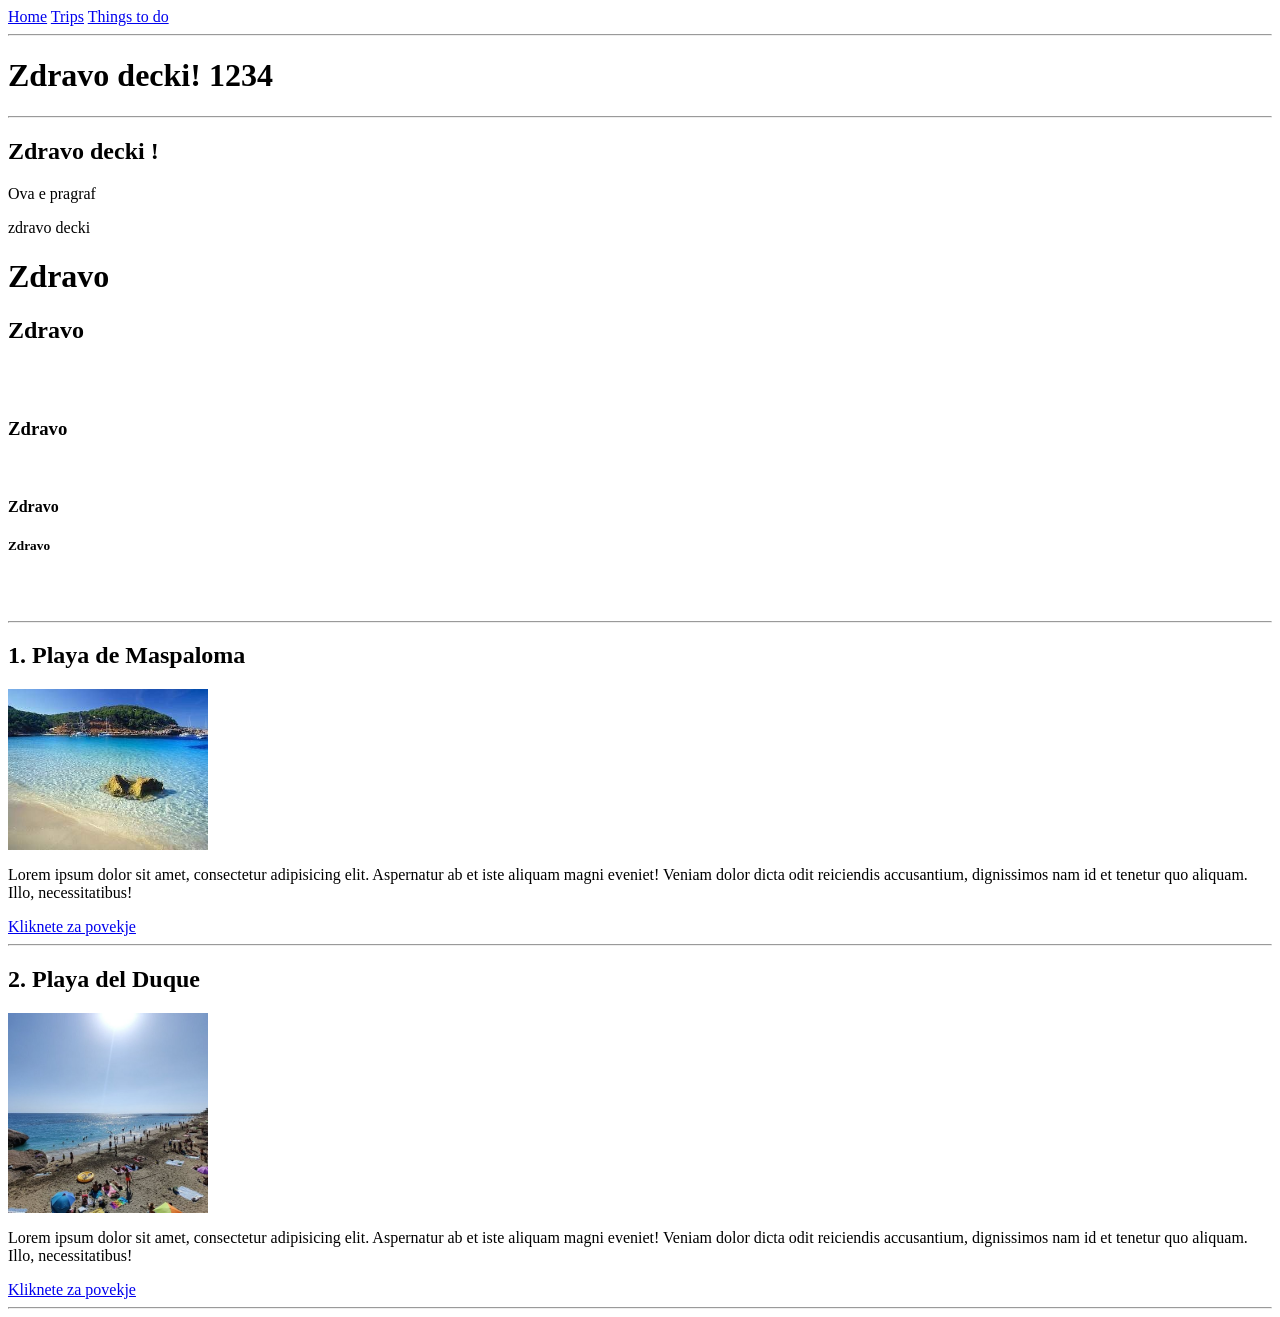
==== html-1/index.html @ 6a1905e9 "html 1" ====
<html>
  <head>
    <title>HTML 1</title>
  </head>

  <body>
    <a href="index.html">Home</a>
    <a href="trips.html">Trips</a>
    <a href="things-to-do.html">Things to do</a>
    <hr />

    <h1>Zdravo decki! 1234</h1>
    <hr />

    <h2>Zdravo decki !</h2>
    <p>Ova e pragraf</p>

    <p>zdravo decki</p>

    <h1>Zdravo</h1>
    <h2>Zdravo</h2>

    <a href=""></a>

    <br />
    <br />

    <h3>Zdravo</h3>
    <br />
    <h4>Zdravo</h4>
    <h5>Zdravo</h5>

    <br />

    <br />
    <hr />
    <h2>1. Playa de Maspaloma</h2>
    <img src="images/spagnaparadisiinmezzoalmare.jpg" alt="Beach" width="200" />
    <p>
      Lorem ipsum dolor sit amet, consectetur adipisicing elit. Aspernatur ab et
      iste aliquam magni eveniet! Veniam dolor dicta odit reiciendis
      accusantium, dignissimos nam id et tenetur quo aliquam. Illo,
      necessitatibus!
    </p>
    <a
      href="https://www.tripadvisor.com/Attractions-g187427-Activities-c61-t52-Spain.html"
      target="_blank"
      >Kliknete za povekje</a
    >

    <hr />

    <h2>2. Playa del Duque</h2>
    <img
      src="images/img-20200805-173903-largejpg.jpg"
      alt="Beach"
      width="200"
    />
    <p>
      Lorem ipsum dolor sit amet, consectetur adipisicing elit. Aspernatur ab et
      iste aliquam magni eveniet! Veniam dolor dicta odit reiciendis
      accusantium, dignissimos nam id et tenetur quo aliquam. Illo,
      necessitatibus!
    </p>
    <a
      href="https://www.tripadvisor.com/Attractions-g187427-Activities-c61-t52-Spain.html"
      target="_blank"
      >Kliknete za povekje</a
    >

    <hr />
  </body>
</html>
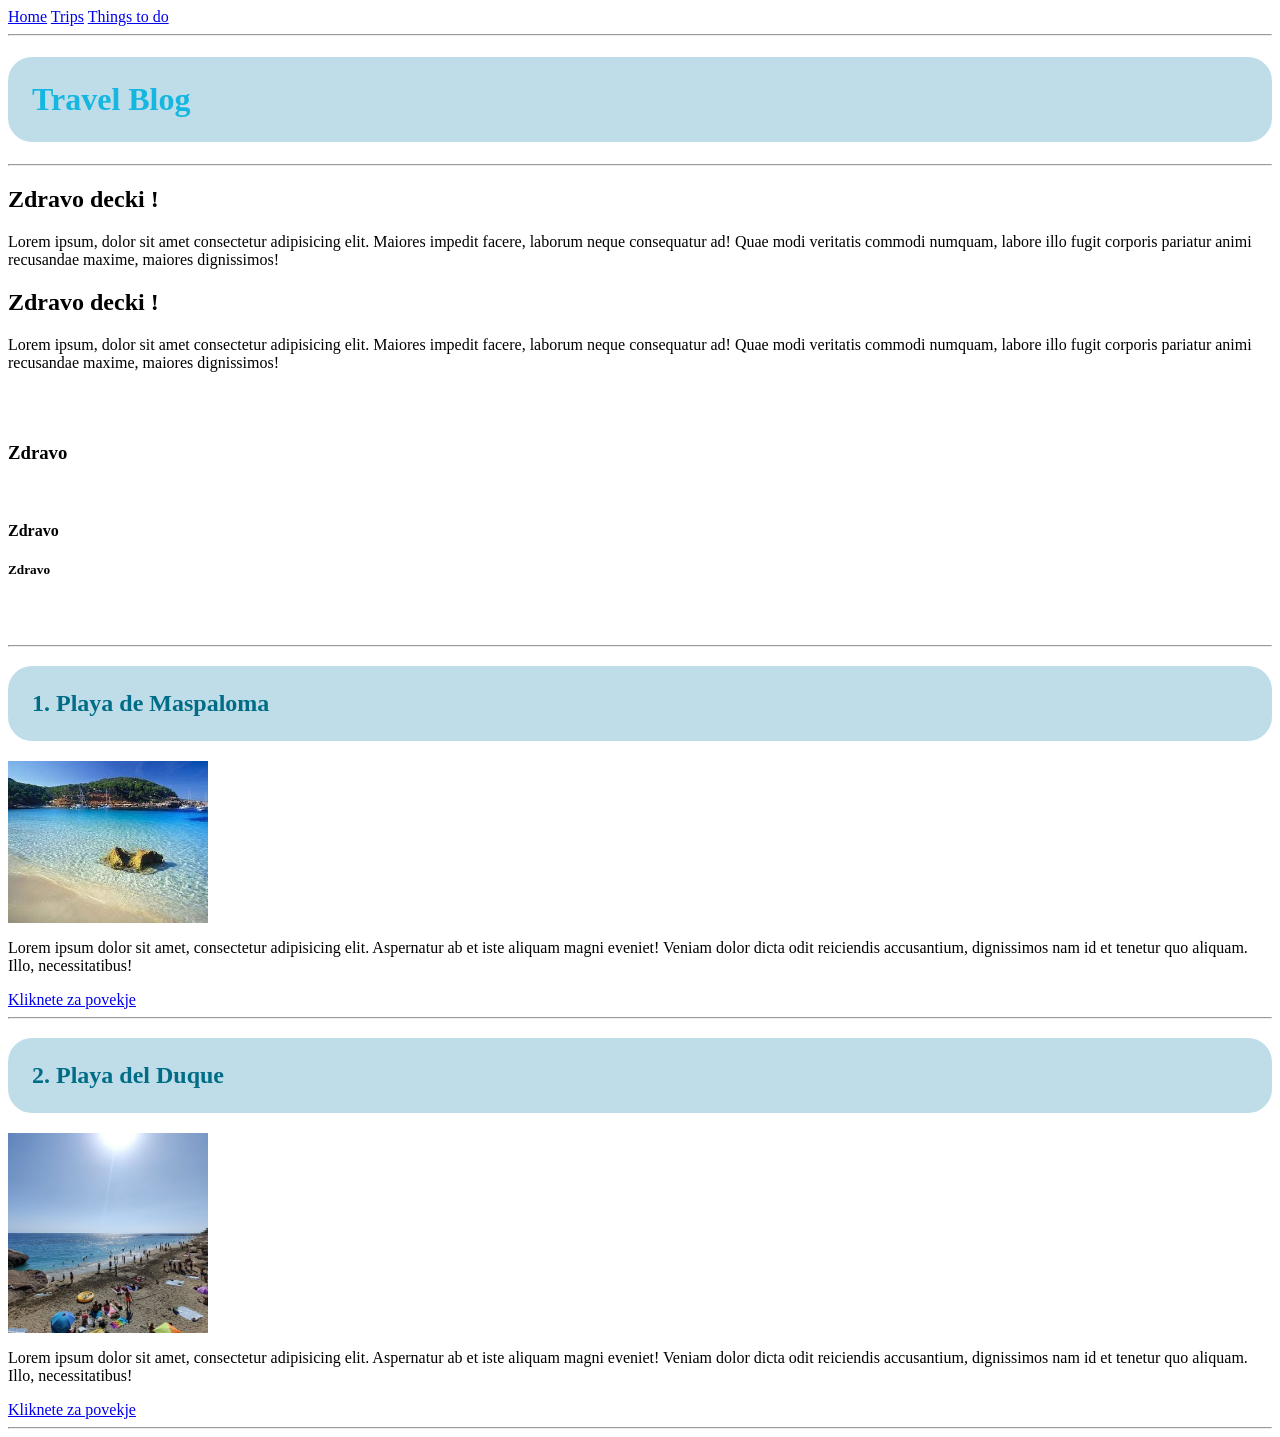
==== commit 0b833daa: "tables, forms, css intro" ====
--- a/html-1/index.html
+++ b/html-1/index.html
@@ -1,73 +1,111 @@
 <html>
-  <head>
-    <title>HTML 1</title>
-  </head>
 
-  <body>
-    <a href="index.html">Home</a>
-    <a href="trips.html">Trips</a>
-    <a href="things-to-do.html">Things to do</a>
-    <hr />
+<head>
+  <title>HTML 1</title>
+</head>
 
-    <h1>Zdravo decki! 1234</h1>
-    <hr />
+<body>
+  <a href="index.html">Home</a>
+  <a href="trips.html">Trips</a>
+  <a href="things-to-do.html">Things to do</a>
+  <hr />
 
-    <h2>Zdravo decki !</h2>
-    <p>Ova e pragraf</p>
+  <!-- 
+    CSS - Cascading Stylesheets
 
-    <p>zdravo decki</p>
+    1. inline - preku style atributot na html element koj sakame da go stilizirame
+    2. ?
+    3. ?
+    
+   -->
 
-    <h1>Zdravo</h1>
-    <h2>Zdravo</h2>
+  <h1 style="
+    color: #15b6df; 
+    background-color: rgb(191, 221, 233);
+    padding: 24px; 
+    border-radius: 24px;
+    ">Travel Blog</h1>
+  <hr />
 
-    <a href=""></a>
+  <h2>Zdravo decki !</h2>
+  <p>Lorem ipsum, dolor sit amet consectetur adipisicing elit. Maiores impedit facere, laborum neque consequatur ad!
+    Quae modi veritatis commodi numquam, labore illo fugit corporis pariatur animi recusandae maxime, maiores
+    dignissimos!</p>
 
-    <br />
-    <br />
+  <!-- <p>zdravo decki</p> -->
 
-    <h3>Zdravo</h3>
-    <br />
-    <h4>Zdravo</h4>
-    <h5>Zdravo</h5>
 
-    <br />
+  <h2>Zdravo decki !</h2>
+  <p>Lorem ipsum, dolor sit amet consectetur adipisicing elit. Maiores impedit facere, laborum neque consequatur ad!
+    Quae modi veritatis commodi numquam, labore illo fugit corporis pariatur animi recusandae maxime, maiores
+    dignissimos!</p>
 
-    <br />
-    <hr />
-    <h2>1. Playa de Maspaloma</h2>
-    <img src="images/spagnaparadisiinmezzoalmare.jpg" alt="Beach" width="200" />
-    <p>
-      Lorem ipsum dolor sit amet, consectetur adipisicing elit. Aspernatur ab et
-      iste aliquam magni eveniet! Veniam dolor dicta odit reiciendis
-      accusantium, dignissimos nam id et tenetur quo aliquam. Illo,
-      necessitatibus!
-    </p>
-    <a
-      href="https://www.tripadvisor.com/Attractions-g187427-Activities-c61-t52-Spain.html"
-      target="_blank"
-      >Kliknete za povekje</a
-    >
+  <!-- 
+      <h1>Zdravo</h1>
+      <h2>Zdravo</h2> 
+    -->
 
-    <hr />
+  <a href=""></a>
 
-    <h2>2. Playa del Duque</h2>
-    <img
-      src="images/img-20200805-173903-largejpg.jpg"
-      alt="Beach"
-      width="200"
-    />
-    <p>
-      Lorem ipsum dolor sit amet, consectetur adipisicing elit. Aspernatur ab et
-      iste aliquam magni eveniet! Veniam dolor dicta odit reiciendis
-      accusantium, dignissimos nam id et tenetur quo aliquam. Illo,
-      necessitatibus!
-    </p>
-    <a
-      href="https://www.tripadvisor.com/Attractions-g187427-Activities-c61-t52-Spain.html"
-      target="_blank"
-      >Kliknete za povekje</a
-    >
+  <br />
+  <br />
 
-    <hr />
-  </body>
+  <h3>Zdravo</h3>
+  <br />
+  <h4>Zdravo</h4>
+  <h5>Zdravo</h5>
+
+  <br />
+
+  <br />
+  <hr />
+  <h2 style="
+  color: #006c86; 
+  background-color: rgb(191, 221, 233);
+  padding: 24px; 
+  border-radius: 24px;
+  ">1. Playa de Maspaloma</h2>
+  <img src="images/spagnaparadisiinmezzoalmare.jpg" alt="Beach" width="200" />
+  <p>
+    Lorem ipsum dolor sit amet, consectetur adipisicing elit. Aspernatur ab et
+    iste aliquam magni eveniet! Veniam dolor dicta odit reiciendis
+    accusantium, dignissimos nam id et tenetur quo aliquam. Illo,
+    necessitatibus!
+  </p>
+  <a href="https://www.tripadvisor.com/Attractions-g187427-Activities-c61-t52-Spain.html" target="_blank">Kliknete za
+    povekje</a>
+
+  <hr />
+
+  <h2 style="
+  color: #006c86; 
+  background-color: rgb(191, 221, 233);
+  padding: 24px; 
+  border-radius: 24px;
+  ">2. Playa del Duque</h2>
+  <img src="images/img-20200805-173903-largejpg.jpg" alt="Beach" width="200" />
+  <p>
+    Lorem ipsum dolor sit amet, consectetur adipisicing elit. Aspernatur ab et
+    iste aliquam magni eveniet! Veniam dolor dicta odit reiciendis
+    accusantium, dignissimos nam id et tenetur quo aliquam. Illo,
+    necessitatibus!
+  </p>
+  <a href="https://www.tripadvisor.com/Attractions-g187427-Activities-c61-t52-Spain.html" target="_blank">Kliknete za
+    povekje</a>
+
+  <hr />
+</body>
+
 </html>
+
+
+<!-- 
+
+   Domasno 
+
+   Wikipedia page clone, so koristenje na site tagovi koi gi pominavme so cel da se izvezba materijalot.
+   h1-h6, p, a, ul/ol, table, img...
+   
+   *tagovi za bold italic itn..
+
+ -->
